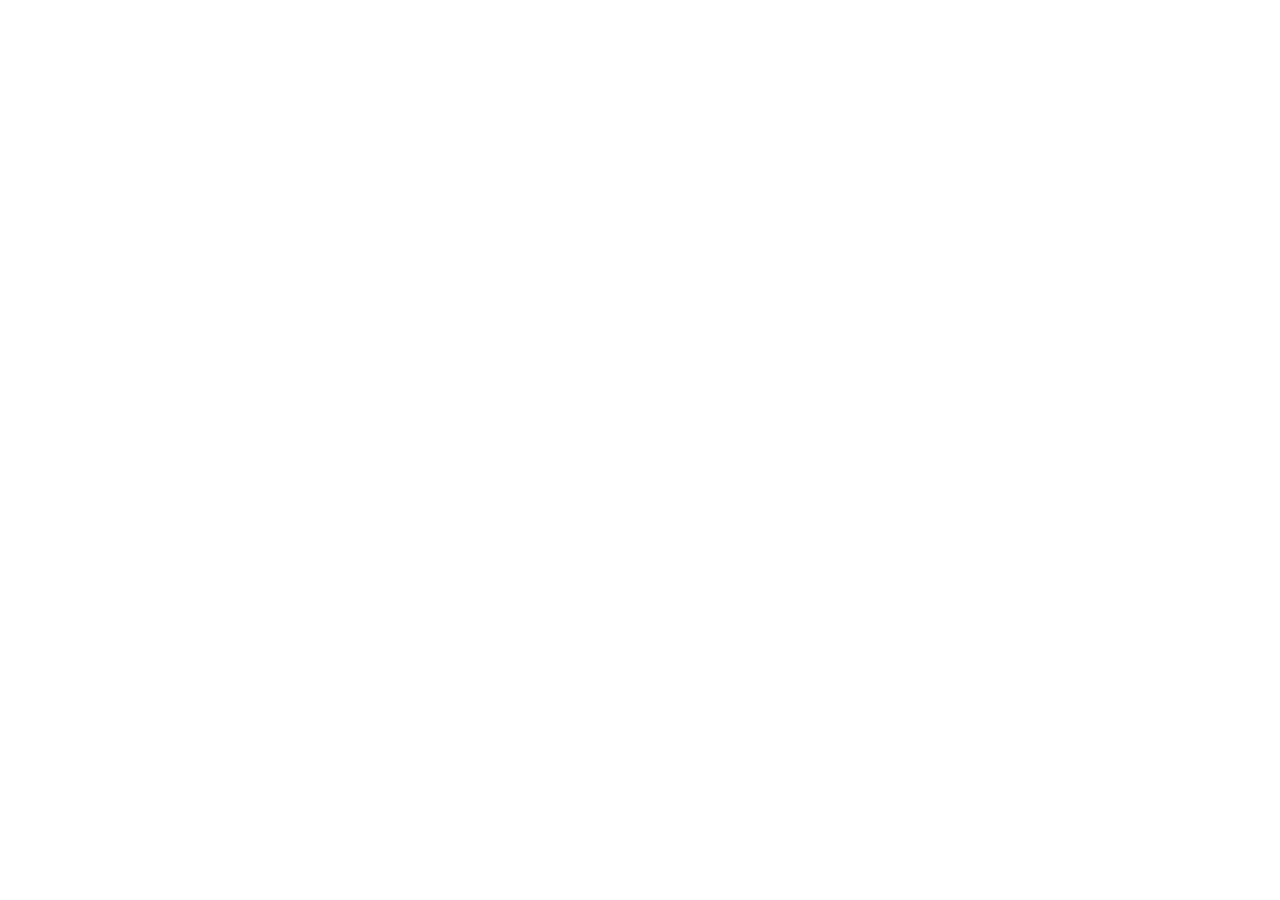
==== index.html @ ce22fa1d "primo commit: creazione dei file nella cartella" ====
<!DOCTYPE html>
<html lang="it">
<head>
    <meta charset="UTF-8">
    <meta name="viewport" content="width=device-width, initial-scale=1.0">
    <title>Document</title>
</head>
<body>
    
</body>
</html>
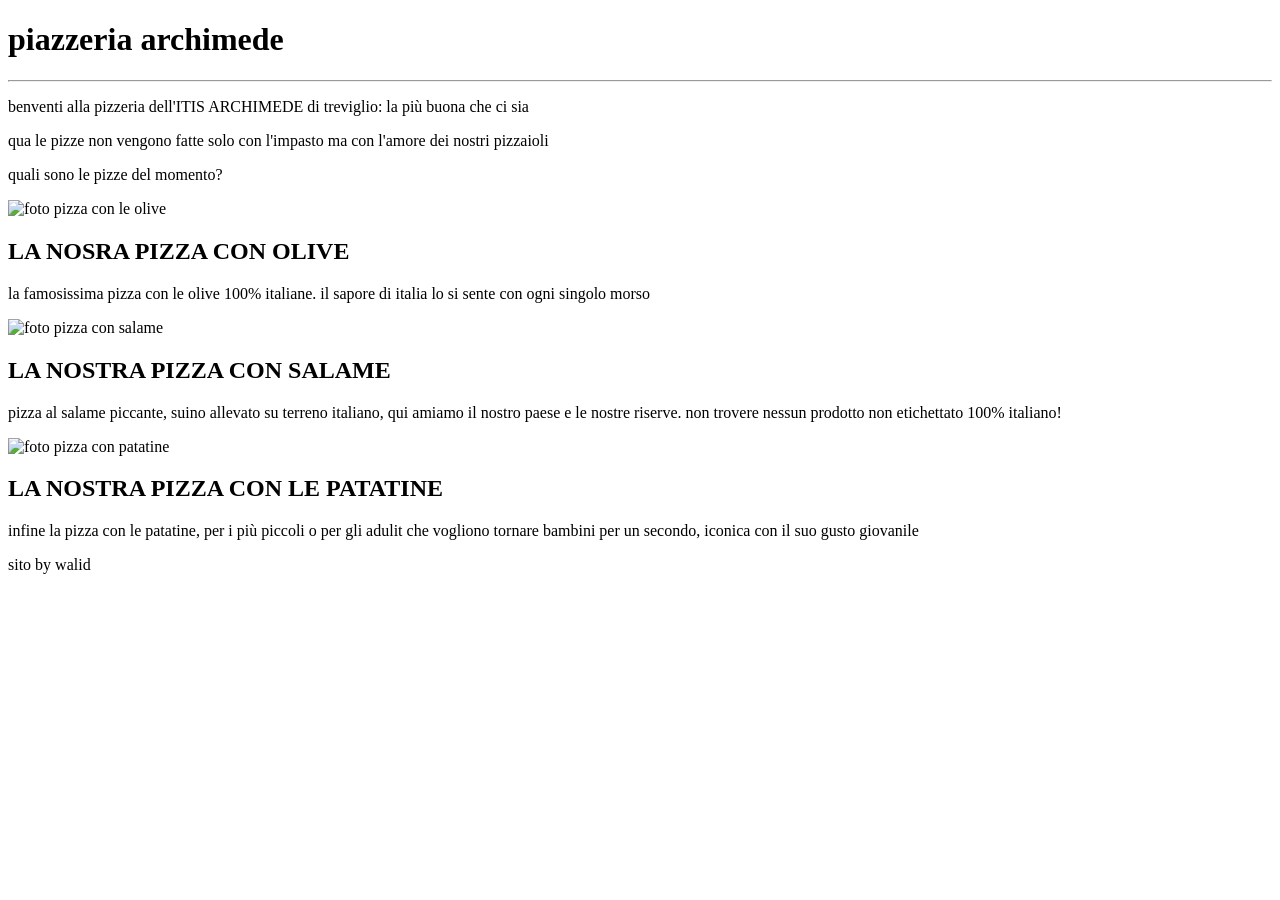
==== commit eb2eefa6: "secondo commit: il file index.html è stato creato e strutturato" ====
--- a/index.html
+++ b/index.html
@@ -1,11 +1,43 @@
 <!DOCTYPE html>
 <html lang="it">
-<head>
-    <meta charset="UTF-8">
-    <meta name="viewport" content="width=device-width, initial-scale=1.0">
-    <title>Document</title>
-</head>
-<body>
     
-</body>
+    <head>
+        <meta charset="UTF-8">
+        <meta name="viewport" content="width=device-width, initial-scale=1.0">
+        <title>pizzeria dell'itis</title>
+        <link rel="stylesheet" href="css/style.css">
+    </head>
+
+    <body>
+
+        <header>
+            <h1>piazzeria archimede</h1>
+        </header>
+
+        <hr>
+
+        <section>
+            <p>benventi alla pizzeria dell'ITIS ARCHIMEDE di treviglio: la più buona che ci sia</p>
+            <p>qua le pizze non vengono fatte solo con l'impasto ma con l'amore dei nostri pizzaioli</p>
+        </section>
+
+        <main>
+            <p>quali sono le pizze del momento?</p>
+            <img src="C:\Users\Studente.PC14-LAB93A\Desktop\mabrouki_walid_20261020\img\pizzaConOlive.png" alt="foto pizza con le olive">
+            <h2>LA NOSRA PIZZA CON OLIVE</h2>
+            <p>la famosissima pizza con le olive 100% italiane. il sapore di italia lo si sente con ogni singolo morso</p>
+            <img src="C:\Users\Studente.PC14-LAB93A\Desktop\mabrouki_walid_20261020\img\pizzaConSalame.png" alt="foto pizza con salame">
+            <h2>LA NOSTRA PIZZA CON SALAME</h2>
+            <p>pizza al salame piccante, suino allevato su terreno italiano, qui amiamo il nostro paese e le nostre riserve. non trovere nessun prodotto non etichettato 100% italiano!</p>
+            <img src="C:\Users\Studente.PC14-LAB93A\Desktop\mabrouki_walid_20261020\img\pizzaConPatatine.png" alt="foto pizza con patatine">
+            <h2>LA NOSTRA PIZZA CON LE PATATINE</h2>
+            <p>infine la pizza con le patatine, per i più piccoli o per gli adulit che vogliono tornare bambini per un secondo, iconica con il suo gusto giovanile</p>
+        </main>
+
+        <footer>
+            <p>sito by walid</p>
+        </footer>
+
+    </body>
+
 </html>
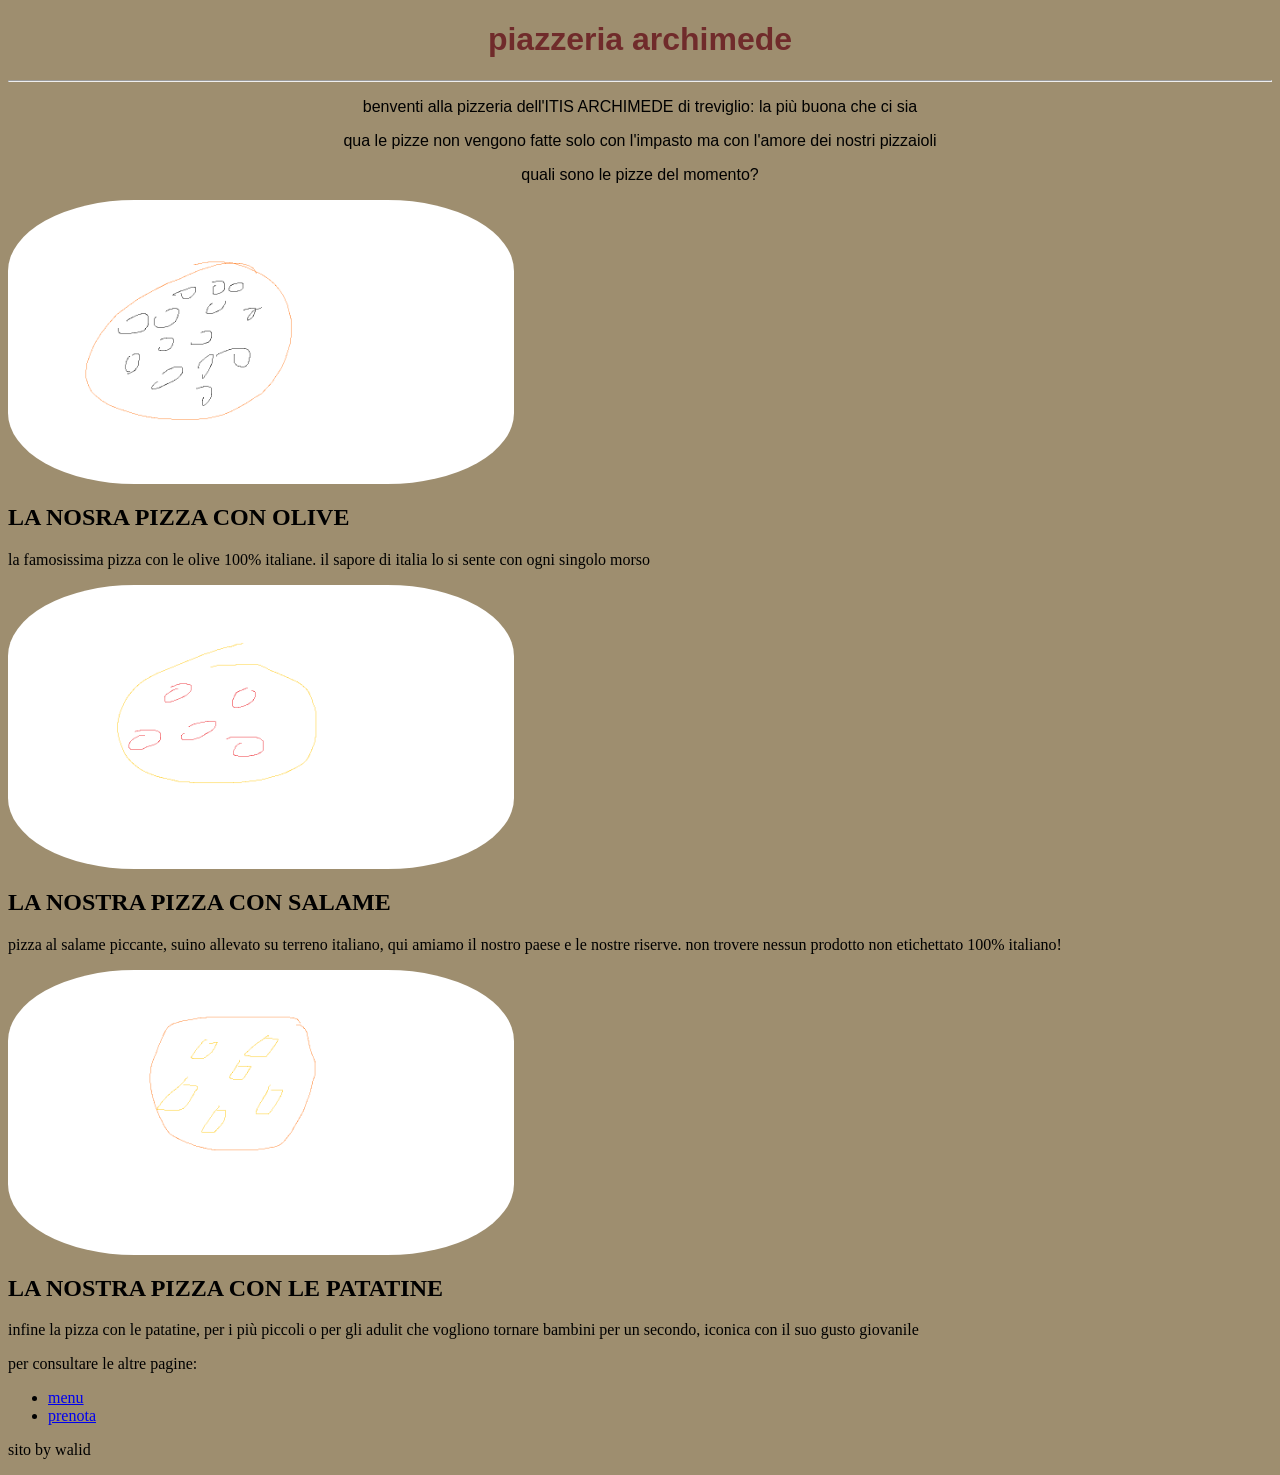
==== commit 296ecd56: "terzo commit: file HTML finiti sulla bozza, iizio file css" ====
--- a/index.html
+++ b/index.html
@@ -1,6 +1,6 @@
 <!DOCTYPE html>
 <html lang="it">
-    
+
     <head>
         <meta charset="UTF-8">
         <meta name="viewport" content="width=device-width, initial-scale=1.0">
@@ -16,23 +16,35 @@
 
         <hr>
 
-        <section>
+        <section class = "sezione-p">
             <p>benventi alla pizzeria dell'ITIS ARCHIMEDE di treviglio: la più buona che ci sia</p>
             <p>qua le pizze non vengono fatte solo con l'impasto ma con l'amore dei nostri pizzaioli</p>
+            <p>quali sono le pizze del momento?</p>       
         </section>
 
-        <main>
-            <p>quali sono le pizze del momento?</p>
-            <img src="C:\Users\Studente.PC14-LAB93A\Desktop\mabrouki_walid_20261020\img\pizzaConOlive.png" alt="foto pizza con le olive">
+        <main>            
+            <img src="img\pizzaConOlive.png" alt="foto pizza con le olive">
             <h2>LA NOSRA PIZZA CON OLIVE</h2>
             <p>la famosissima pizza con le olive 100% italiane. il sapore di italia lo si sente con ogni singolo morso</p>
-            <img src="C:\Users\Studente.PC14-LAB93A\Desktop\mabrouki_walid_20261020\img\pizzaConSalame.png" alt="foto pizza con salame">
+            <img src="img\pizzaConSalame.png" alt="foto pizza con salame">
             <h2>LA NOSTRA PIZZA CON SALAME</h2>
             <p>pizza al salame piccante, suino allevato su terreno italiano, qui amiamo il nostro paese e le nostre riserve. non trovere nessun prodotto non etichettato 100% italiano!</p>
-            <img src="C:\Users\Studente.PC14-LAB93A\Desktop\mabrouki_walid_20261020\img\pizzaConPatatine.png" alt="foto pizza con patatine">
+            <img src="img\pizzaConPatatine.png" alt="foto pizza con patatine">
             <h2>LA NOSTRA PIZZA CON LE PATATINE</h2>
             <p>infine la pizza con le patatine, per i più piccoli o per gli adulit che vogliono tornare bambini per un secondo, iconica con il suo gusto giovanile</p>
         </main>
+
+        <section>
+            <p>per consultare le altre pagine:</p>
+        </section>
+
+        <nav>
+            <ul>
+                <li><a href="manu.html">menu</a></li>
+                <li><a href="prenota.html">prenota</a></li>
+                
+            </ul>
+        </nav>
 
         <footer>
             <p>sito by walid</p>
--- a/css/style.css
+++ b/css/style.css
@@ -0,0 +1,24 @@
+h1{
+    color: rgb(112, 43, 43);
+    font-family:'Gill Sans', 'Gill Sans MT', Calibri, 'Trebuchet MS', sans-serif;
+    text-align: center;
+}
+
+.sezione-p{
+    text-align: center;
+    font-family: 'Lucida Sans', 'Lucida Sans Regular', 'Lucida Grande', 'Lucida Sans Unicode', Geneva, Verdana, sans-serif;
+}
+body{
+    background-color: rgb(158, 142, 111);
+}
+
+img{
+    max-width: 40%;
+    height: auto;
+    display: flex;
+    border-radius: 25%;
+}
+
+nav{
+    d
+}
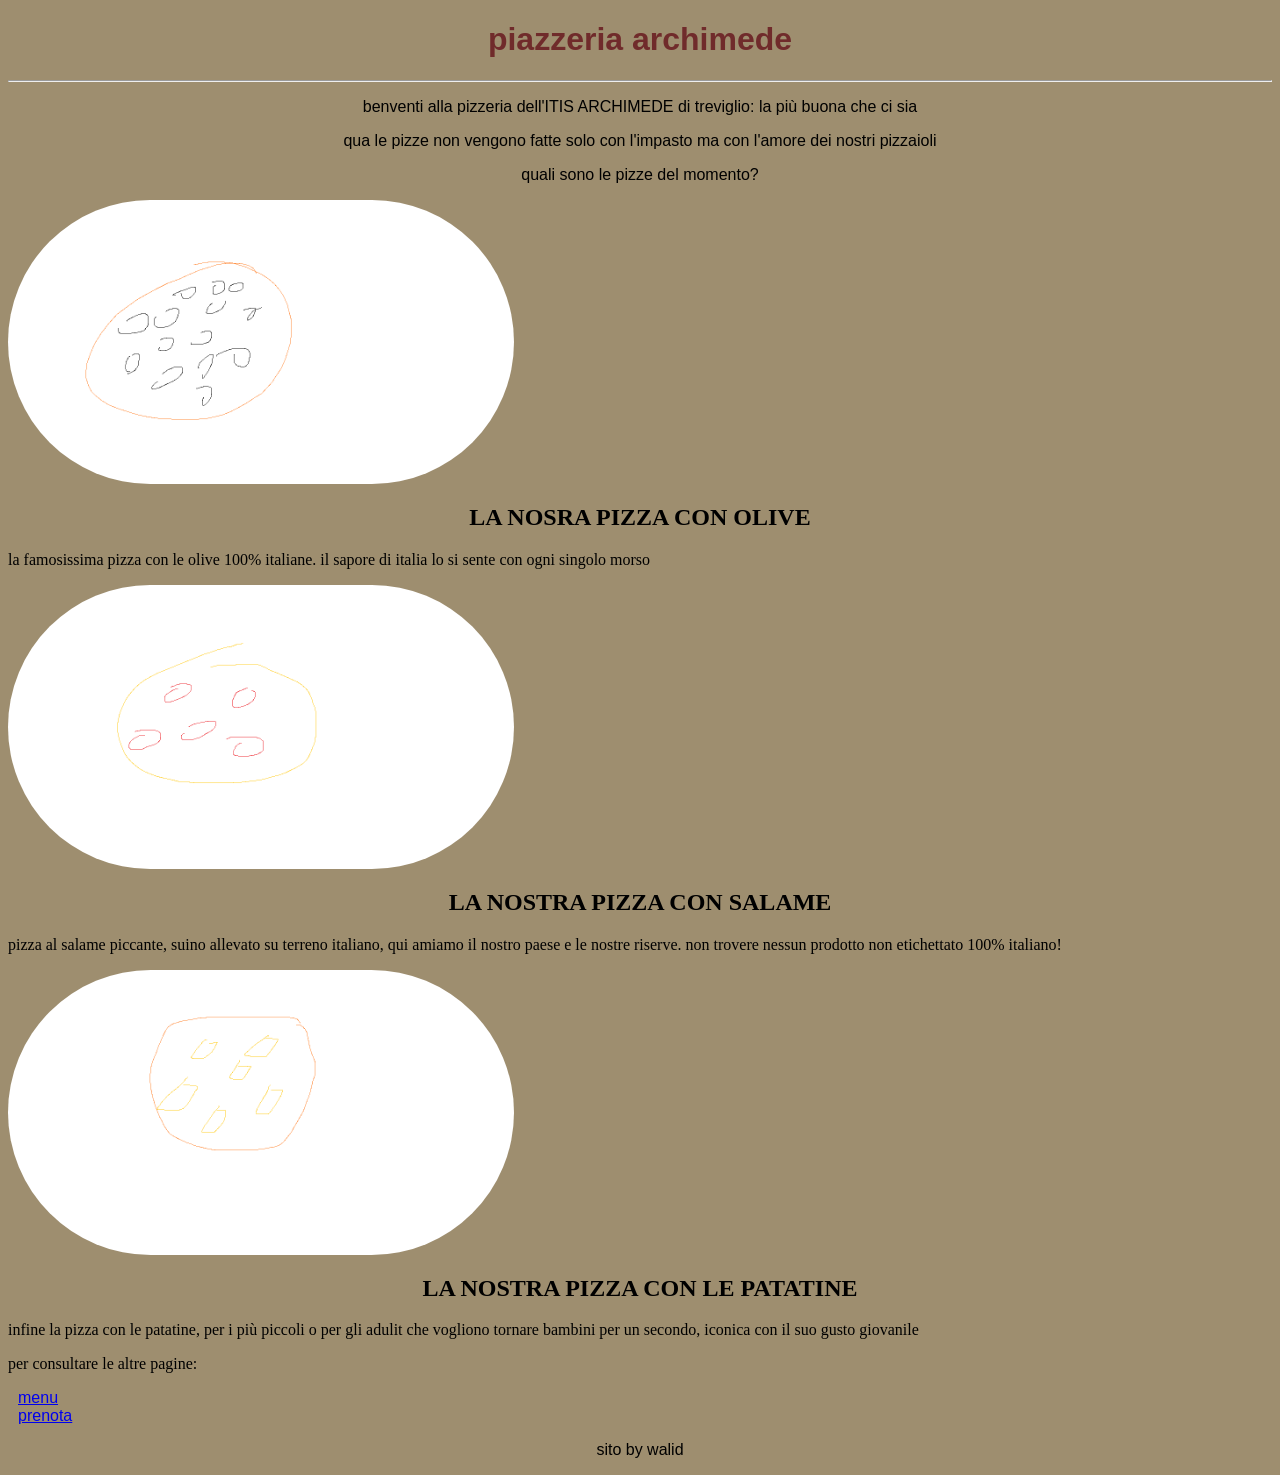
==== commit dfc67fe6: "quarto commit: file html conclusi" ====
--- a/index.html
+++ b/index.html
@@ -38,7 +38,7 @@
             <p>per consultare le altre pagine:</p>
         </section>
 
-        <nav>
+        <nav class="navbar">
             <ul>
                 <li><a href="manu.html">menu</a></li>
                 <li><a href="prenota.html">prenota</a></li>
--- a/css/style.css
+++ b/css/style.css
@@ -12,13 +12,45 @@
     background-color: rgb(158, 142, 111);
 }
 
+h2{
+    font-family: Georgia, 'Times New Roman', Times, serif;
+    text-align: center;
+}
+table{
+    border-collapse: collapse;
+}
+
+th,td{
+    border: 1px solid;
+    text-align: center;
+}
 img{
     max-width: 40%;
     height: auto;
     display: flex;
-    border-radius: 25%;
+    border-radius: 250px;
 }
 
-nav{
-    d
+ul{
+    font-family: 'Gill Sans', 'Gill Sans MT', Calibri, 'Trebuchet MS', sans-serif;
+    list-style:none;
+    padding: 0px 10px 0px 10px;
+}
+
+ul > a:hover{
+    color:brown;
+}
+
+form{
+    width: 30% ;
+    margin: 0px 10px 0px 40%;
+    border-radius:20px;
+    padding-bottom: 10px;
+    background-color: rgb(41, 41, 19);
+    text-align: center;
+}
+
+footer{
+    font-family:'Lucida Sans', 'Lucida Sans Regular', 'Lucida Grande', 'Lucida Sans Unicode', Geneva, Verdana, sans-serif;
+    text-align: center;
 }
